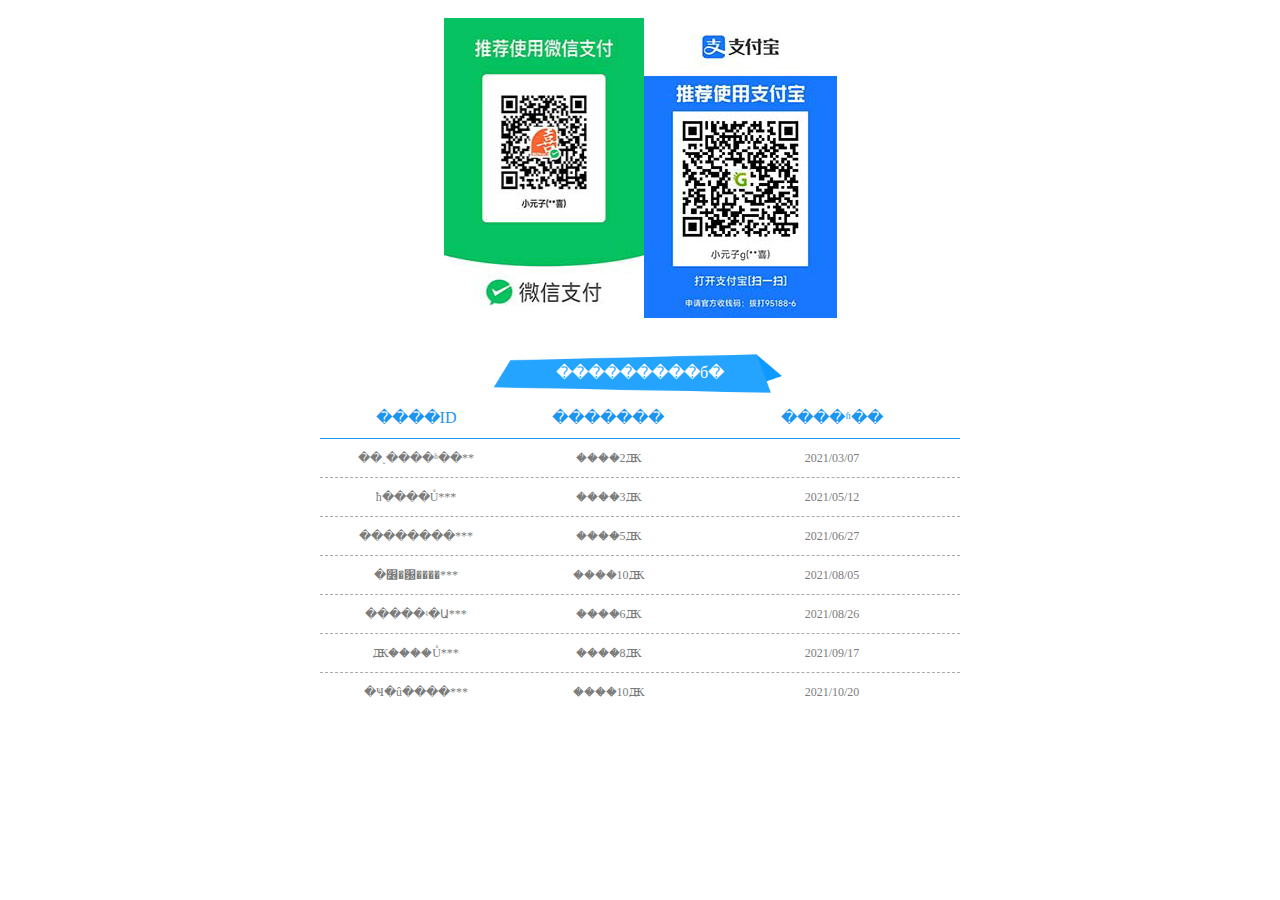
==== zanzhu.html @ 15bace45 "Add files via upload" ====
<html>
<head>
<meta name="viewport" content="width=device-width,height=device-height,initial-scale=1,maximum-scale=1,target-densityDpi=(device-dpi)/2">
<link href="js/index.css" rel="stylesheet" type="text/css">
<script src="js/jquery.min.js"></script>
<link rel="stylesheet" type="text/css" href="js/daohang0001.css">
<style type="text/css">
@font-face{font-family:Xuven;src:url(css/98k.ttf)}@font-face{font-family:Qiu;src:url(css/qiuyan.ttf)}
</style>
</head>
<br>
<p align="center">
	<img title="΢������" src="images/weixin.png" width="200" height="300"><img title="֧��������" src="images/zhifubao.png" width="193" height="300">
</p>
<div class="Top_Record">
	<div class="record_Top">
		<p style="font-family:Xuven">
			���������б�
		</p>
	</div>
	<div class="topRec_List">
		<dl>
			<dd style="font-family:Xuven">����ID</dd><dd style="font-family:Xuven">�������</dd><dd style="font-family:Xuven">����ʱ��</dd>
		</dl>
		<div class="maquee">
			<ul>
<li><div style="font-family:Qiu">��˯����ʱ��**</div> <div style="font-family:Qiu">����2Ԫ</div> <div style="font-family:Qiu">2021/03/07</div></li>
<li><div style="font-family:Qiu">ħ����Ů***</div> <div style="font-family:Qiu">����3Ԫ</div> <div style="font-family:Qiu">2021/05/12</div></li>
<li><div style="font-family:Qiu">��������***</div> <div style="font-family:Qiu">����5Ԫ</div> <div style="font-family:Qiu">2021/06/27</div></li>
<li><div style="font-family:Qiu">�׶�԰����***</div> <div style="font-family:Qiu">����10Ԫ</div> <div style="font-family:Qiu">2021/08/05</div></li>
<li><div style="font-family:Qiu">�����ʵ�Ա***</div> <div style="font-family:Qiu">����6Ԫ</div> <div style="font-family:Qiu">2021/08/26</div></li>
<li><div style="font-family:Qiu">Ԫ����Ů***</div> <div style="font-family:Qiu">����8Ԫ</div> <div style="font-family:Qiu">2021/09/17</div></li>
<li><div style="font-family:Qiu">�Ҹ�û����***</div> <div style="font-family:Qiu">����10Ԫ</div> <div style="font-family:Qiu">2021/10/20</div></li>
<li><div style="font-family:Qiu">��������***</div> <div style="font-family:Qiu">����10Ԫ</div> <div style="font-family:Qiu">2021/11/12</div></li>
<li><div style="font-family:Qiu">���С����***</div> <div style="font-family:Qiu">����5Ԫ</div> <div style="font-family:Qiu">2021/12/20</div></li>
<li><div style="font-family:Qiu">������Ů***</div> <div style="font-family:Qiu">����6Ԫ</div> <div style="font-family:Qiu">2022/01/20</div></li>
<li><div style="font-family:Qiu">һҹ����ɽ***</div> <div style="font-family:Qiu">����6Ԫ</div> <div style="font-family:Qiu">2022/01/28</div></li>
<li><div style="font-family:Qiu">����Ĳ���***</div> <div style="font-family:Qiu">����10Ԫ</div> <div style="font-family:Qiu">2022/02/12</div></li>
<li><div style="font-family:Qiu">����������***</div> <div style="font-family:Qiu">����2Ԫ</div> <div style="font-family:Qiu">2022/03/22</div></li>
<li><div style="font-family:Qiu">����������***</div> <div style="font-family:Qiu">����1Ԫ</div> <div style="font-family:Qiu">2022/04/20</div></li>
<li><div style="font-family:Qiu">�������***</div> <div style="font-family:Qiu">����10Ԫ</div> <div style="font-family:Qiu">2022/05/11</div></li>
<li><div style="font-family:Qiu">������ʫ��***</div> <div style="font-family:Qiu">����2Ԫ</div> <div style="font-family:Qiu">2022/05/18</div></li>
<li><div style="font-family:Qiu">��������***</div> <div style="font-family:Qiu">����5Ԫ</div> <div style="font-family:Qiu">2022/06/05</div></li>
<li><div style="font-family:Qiu">ţ��������***</div> <div style="font-family:Qiu">����6Ԫ</div> <div style="font-family:Qiu">2022/06/08</div></li>
<li><div style="font-family:Qiu">������ɾ�***</div> <div style="font-family:Qiu">����7Ԫ</div> <div style="font-family:Qiu">2022/06/12</div></li>
<li><div style="font-family:Qiu">��������***</div> <div style="font-family:Qiu">����10Ԫ</div> <div style="font-family:Qiu">2022/07/15</div></li>
<li><div style="font-family:Qiu">����������***</div> <div style="font-family:Qiu">����8Ԫ</div> <div style="font-family:Qiu">2022/08/10</div></li>
<li><div style="font-family:Qiu">ʫ��˷�***</div> <div style="font-family:Qiu">����6Ԫ</div> <div style="font-family:Qiu">2022/09/22</div></li>
				
			</ul>
		</div>
	</div>
</div>

<script type="text/javascript">function autoScroll(n){$(n).find("ul").animate({marginTop:"-39px"},500,function(){$(this).css({marginTop:"0px"}).find("li:first").appendTo(this)})}$(function(){setInterval('autoScroll(".maquee")',3e3),setInterval('autoScroll(".apple")',2e3)});</script>

    <script language="javascript">���� function Click(){ 
���� alert('СԪ����վ��www.1024m.com'); 
���� window.event.returnValue=false; 
���� } 
���� document.oncontextmenu=Click; 
����</script>

</html>
---- js/index.css ----
﻿@charset "utf-8";
/* author lyc */

*{ margin:0px; padding:0px; font-family:'微软雅黑'; -webkit-tap-highlight-color:rgba(0,0,0,0);  }
li{ list-style:none }
img{ border:none}
a{ color:#fff; display:block; text-decoration:none;}
 

body{}

/* -------------------------摇奖排行榜-----------------------------------  */
.Top_Record{}

.record_Top{width:50%; height:50px; background:url(../images/record_Bg.png) center center no-repeat; background-size:contain; text-align:center; line-height:50px; margin:30px auto 0px; color:#fff;}


.topRec_List dl,.maquee{ width:50%; overflow:hidden; margin:0 auto; color:#7C7C7C}
.topRec_List dd{ float:left; text-align:center; border-bottom:1px solid #1B96EE; color:#1B96EE;}
.topRec_List dl dd:nth-child(1){ width:30%; height:40px; line-height:40px; }
.topRec_List dl dd:nth-child(2){ width:30%; height:40px; line-height:40px; }
.topRec_List dl dd:nth-child(3){ width:40%; height:40px; line-height:40px; }

.maquee{ height:260px;}
.topRec_List ul{ width:100%; height:260px;}
.topRec_List li{ width:100%; height:38px; line-height:38px; text-align:center; font-size:12px; border-bottom: 1px dashed #aaa;}
/*.topRec_List li:nth-child(2n){ background:#077cd0}*/
.topRec_List li div{ float:left;}
.topRec_List li div:nth-child(1){ width:30%;}
.topRec_List li div:nth-child(2){ width:30%;}
.topRec_List li div:nth-child(3){ width:40%;}


.apple,.aa{ width:50%; height:50px; overflow:hidden; margin:30px auto; border:1px solid #1B96EE;}
.apple a,.aa a{ width:100%; height:50px; line-height:50px; text-indent:20px; color:#1B96EE;}
.aa {word-wrap:break-word;line-height:50px;  color:#1B96EE;}
---- js/daohang0001.css ----
﻿/* CSS鼠标悬停突显导航特效 开始 */body { margin: auto; text-align: center; }.ribbon { display: inline-block; }.ribbon:after, .ribbon:before { margin-top: 0.5em; content: ""; float: left; border: 1.5em solid #cccccc; }.ribbon:after { border-right-color: transparent; }.ribbon:before { border-left-color: transparent; }.ribbon a:link, .ribbon a:visited { color: #000; text-decoration: none; float: left; height: 3.5em; overflow: hidden; }.ribbon span { background: #cccccc; display: inline-block; line-height: 3em; padding: 0 1em; margin-top: 0.5em; position: relative; -webkit-transition: background-color 0.2s, margin-top 0.2s;  /* Saf3.2+, Chrome */ -moz-transition: background-color 0.2s, margin-top 0.2s;  /* FF4+ */ -ms-transition: background-color 0.2s, margin-top 0.2s;  /* IE10 */ -o-transition: background-color 0.2s, margin-top 0.2s;  /* Opera 10.5+ */ transition: background-color 0.2s, margin-top 0.2s; }.ribbon a:hover span { background: #6fa8dc; margin-top: 0; }.ribbon span:before { content: ""; position: absolute; top: 3em; left: 0; border-right: 0.5em solid #9B8651; border-bottom: 0.5em solid #cccccc; }.ribbon span:after { content: ""; position: absolute; top: 3em; right: 0; border-left: 0.5em solid #9B8651; border-bottom: 0.5em solid #cccccc; }/* CSS鼠标悬停突显导航特效 结束 */
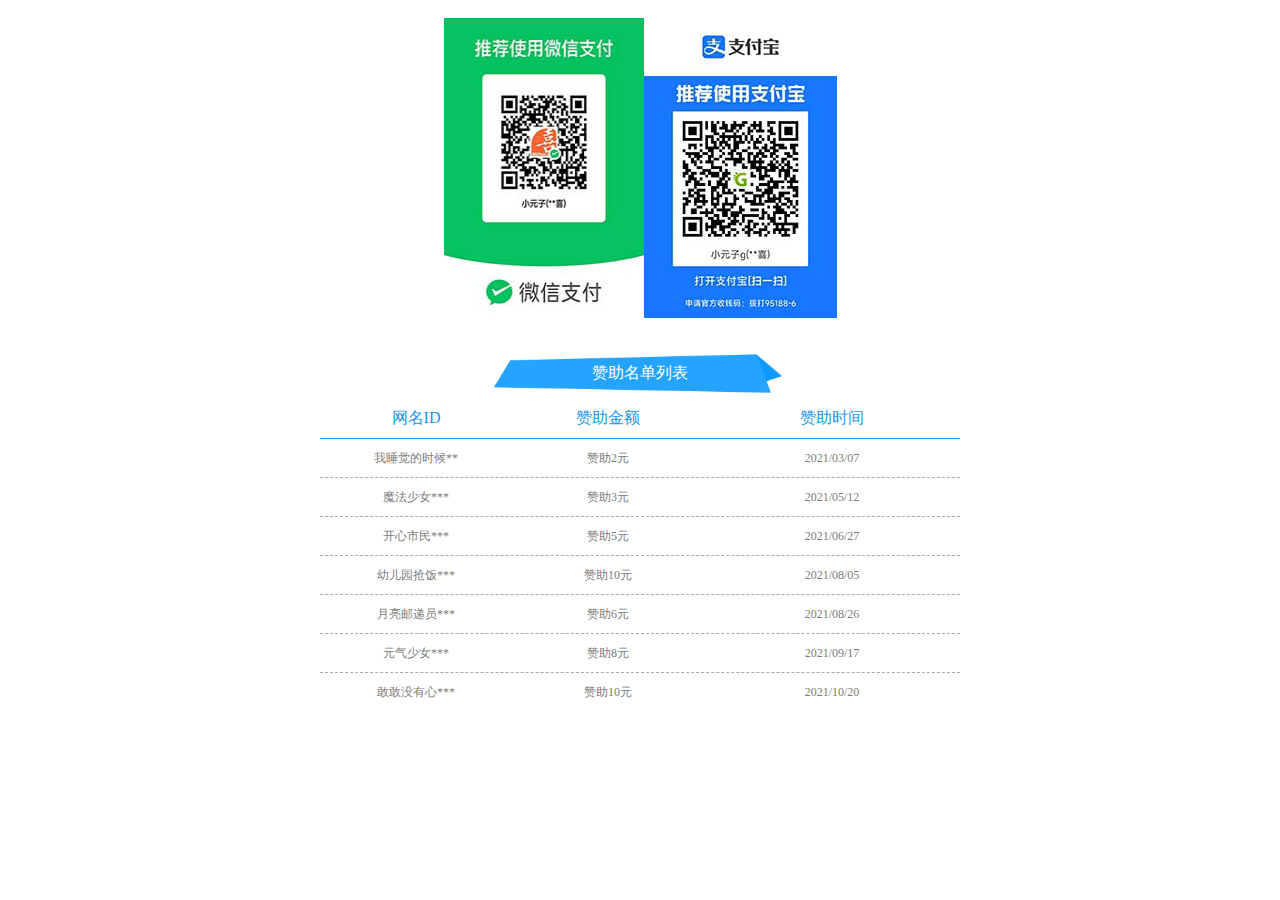
==== commit 74a160db: "Add files via upload" ====
--- a/zanzhu.html
+++ b/zanzhu.html
@@ -10,42 +10,42 @@
 </head>
 <br>
 <p align="center">
-	<img title="΢������" src="images/weixin.png" width="200" height="300"><img title="֧��������" src="images/zhifubao.png" width="193" height="300">
+	<img title="微信赞助" src="images/weixin.png" width="200" height="300"><img title="支付宝赞助" src="images/zhifubao.png" width="193" height="300">
 </p>
 <div class="Top_Record">
 	<div class="record_Top">
 		<p style="font-family:Xuven">
-			���������б�
+			赞助名单列表
 		</p>
 	</div>
 	<div class="topRec_List">
 		<dl>
-			<dd style="font-family:Xuven">����ID</dd><dd style="font-family:Xuven">�������</dd><dd style="font-family:Xuven">����ʱ��</dd>
+			<dd style="font-family:Xuven">网名ID</dd><dd style="font-family:Xuven">赞助金额</dd><dd style="font-family:Xuven">赞助时间</dd>
 		</dl>
 		<div class="maquee">
 			<ul>
-<li><div style="font-family:Qiu">��˯����ʱ��**</div> <div style="font-family:Qiu">����2Ԫ</div> <div style="font-family:Qiu">2021/03/07</div></li>
-<li><div style="font-family:Qiu">ħ����Ů***</div> <div style="font-family:Qiu">����3Ԫ</div> <div style="font-family:Qiu">2021/05/12</div></li>
-<li><div style="font-family:Qiu">��������***</div> <div style="font-family:Qiu">����5Ԫ</div> <div style="font-family:Qiu">2021/06/27</div></li>
-<li><div style="font-family:Qiu">�׶�԰����***</div> <div style="font-family:Qiu">����10Ԫ</div> <div style="font-family:Qiu">2021/08/05</div></li>
-<li><div style="font-family:Qiu">�����ʵ�Ա***</div> <div style="font-family:Qiu">����6Ԫ</div> <div style="font-family:Qiu">2021/08/26</div></li>
-<li><div style="font-family:Qiu">Ԫ����Ů***</div> <div style="font-family:Qiu">����8Ԫ</div> <div style="font-family:Qiu">2021/09/17</div></li>
-<li><div style="font-family:Qiu">�Ҹ�û����***</div> <div style="font-family:Qiu">����10Ԫ</div> <div style="font-family:Qiu">2021/10/20</div></li>
-<li><div style="font-family:Qiu">��������***</div> <div style="font-family:Qiu">����10Ԫ</div> <div style="font-family:Qiu">2021/11/12</div></li>
-<li><div style="font-family:Qiu">���С����***</div> <div style="font-family:Qiu">����5Ԫ</div> <div style="font-family:Qiu">2021/12/20</div></li>
-<li><div style="font-family:Qiu">������Ů***</div> <div style="font-family:Qiu">����6Ԫ</div> <div style="font-family:Qiu">2022/01/20</div></li>
-<li><div style="font-family:Qiu">һҹ����ɽ***</div> <div style="font-family:Qiu">����6Ԫ</div> <div style="font-family:Qiu">2022/01/28</div></li>
-<li><div style="font-family:Qiu">����Ĳ���***</div> <div style="font-family:Qiu">����10Ԫ</div> <div style="font-family:Qiu">2022/02/12</div></li>
-<li><div style="font-family:Qiu">����������***</div> <div style="font-family:Qiu">����2Ԫ</div> <div style="font-family:Qiu">2022/03/22</div></li>
-<li><div style="font-family:Qiu">����������***</div> <div style="font-family:Qiu">����1Ԫ</div> <div style="font-family:Qiu">2022/04/20</div></li>
-<li><div style="font-family:Qiu">�������***</div> <div style="font-family:Qiu">����10Ԫ</div> <div style="font-family:Qiu">2022/05/11</div></li>
-<li><div style="font-family:Qiu">������ʫ��***</div> <div style="font-family:Qiu">����2Ԫ</div> <div style="font-family:Qiu">2022/05/18</div></li>
-<li><div style="font-family:Qiu">��������***</div> <div style="font-family:Qiu">����5Ԫ</div> <div style="font-family:Qiu">2022/06/05</div></li>
-<li><div style="font-family:Qiu">ţ��������***</div> <div style="font-family:Qiu">����6Ԫ</div> <div style="font-family:Qiu">2022/06/08</div></li>
-<li><div style="font-family:Qiu">������ɾ�***</div> <div style="font-family:Qiu">����7Ԫ</div> <div style="font-family:Qiu">2022/06/12</div></li>
-<li><div style="font-family:Qiu">��������***</div> <div style="font-family:Qiu">����10Ԫ</div> <div style="font-family:Qiu">2022/07/15</div></li>
-<li><div style="font-family:Qiu">����������***</div> <div style="font-family:Qiu">����8Ԫ</div> <div style="font-family:Qiu">2022/08/10</div></li>
-<li><div style="font-family:Qiu">ʫ��˷�***</div> <div style="font-family:Qiu">����6Ԫ</div> <div style="font-family:Qiu">2022/09/22</div></li>
+<li><div style="font-family:Qiu">我睡觉的时候**</div> <div style="font-family:Qiu">赞助2元</div> <div style="font-family:Qiu">2021/03/07</div></li>
+<li><div style="font-family:Qiu">魔法少女***</div> <div style="font-family:Qiu">赞助3元</div> <div style="font-family:Qiu">2021/05/12</div></li>
+<li><div style="font-family:Qiu">开心市民***</div> <div style="font-family:Qiu">赞助5元</div> <div style="font-family:Qiu">2021/06/27</div></li>
+<li><div style="font-family:Qiu">幼儿园抢饭***</div> <div style="font-family:Qiu">赞助10元</div> <div style="font-family:Qiu">2021/08/05</div></li>
+<li><div style="font-family:Qiu">月亮邮递员***</div> <div style="font-family:Qiu">赞助6元</div> <div style="font-family:Qiu">2021/08/26</div></li>
+<li><div style="font-family:Qiu">元气少女***</div> <div style="font-family:Qiu">赞助8元</div> <div style="font-family:Qiu">2021/09/17</div></li>
+<li><div style="font-family:Qiu">敢敢没有心***</div> <div style="font-family:Qiu">赞助10元</div> <div style="font-family:Qiu">2021/10/20</div></li>
+<li><div style="font-family:Qiu">脸上有肉***</div> <div style="font-family:Qiu">赞助10元</div> <div style="font-family:Qiu">2021/11/12</div></li>
+<li><div style="font-family:Qiu">妲你小己己***</div> <div style="font-family:Qiu">赞助5元</div> <div style="font-family:Qiu">2021/12/20</div></li>
+<li><div style="font-family:Qiu">饕餮少女***</div> <div style="font-family:Qiu">赞助6元</div> <div style="font-family:Qiu">2022/01/20</div></li>
+<li><div style="font-family:Qiu">一夜奈良山***</div> <div style="font-family:Qiu">赞助6元</div> <div style="font-family:Qiu">2022/01/28</div></li>
+<li><div style="font-family:Qiu">超甜的布丁***</div> <div style="font-family:Qiu">赞助10元</div> <div style="font-family:Qiu">2022/02/12</div></li>
+<li><div style="font-family:Qiu">伸手挽明月***</div> <div style="font-family:Qiu">赞助2元</div> <div style="font-family:Qiu">2022/03/22</div></li>
+<li><div style="font-family:Qiu">君心似我心***</div> <div style="font-family:Qiu">赞助1元</div> <div style="font-family:Qiu">2022/04/20</div></li>
+<li><div style="font-family:Qiu">杯酒挽歌***</div> <div style="font-family:Qiu">赞助10元</div> <div style="font-family:Qiu">2022/05/11</div></li>
+<li><div style="font-family:Qiu">风里有诗句***</div> <div style="font-family:Qiu">赞助2元</div> <div style="font-family:Qiu">2022/05/18</div></li>
+<li><div style="font-family:Qiu">若即若离***</div> <div style="font-family:Qiu">赞助5元</div> <div style="font-family:Qiu">2022/06/05</div></li>
+<li><div style="font-family:Qiu">牛奶煮萝莉***</div> <div style="font-family:Qiu">赞助6元</div> <div style="font-family:Qiu">2022/06/08</div></li>
+<li><div style="font-family:Qiu">陈情匿旧酒***</div> <div style="font-family:Qiu">赞助7元</div> <div style="font-family:Qiu">2022/06/12</div></li>
+<li><div style="font-family:Qiu">流年絮语***</div> <div style="font-family:Qiu">赞助10元</div> <div style="font-family:Qiu">2022/07/15</div></li>
+<li><div style="font-family:Qiu">遗留的忧伤***</div> <div style="font-family:Qiu">赞助8元</div> <div style="font-family:Qiu">2022/08/10</div></li>
+<li><div style="font-family:Qiu">诗与彼方***</div> <div style="font-family:Qiu">赞助6元</div> <div style="font-family:Qiu">2022/09/22</div></li>
 				
 			</ul>
 		</div>
@@ -54,11 +54,11 @@
 
 <script type="text/javascript">function autoScroll(n){$(n).find("ul").animate({marginTop:"-39px"},500,function(){$(this).css({marginTop:"0px"}).find("li:first").appendTo(this)})}$(function(){setInterval('autoScroll(".maquee")',3e3),setInterval('autoScroll(".apple")',2e3)});</script>
 
-    <script language="javascript">���� function Click(){ 
-���� alert('СԪ����վ��www.1024m.com'); 
-���� window.event.returnValue=false; 
-���� } 
-���� document.oncontextmenu=Click; 
-����</script>
+    <script language="javascript">　　 function Click(){ 
+　　 alert('小元子网站：www.1024m.com'); 
+　　 window.event.returnValue=false; 
+　　 } 
+　　 document.oncontextmenu=Click; 
+　　</script>
 
 </html>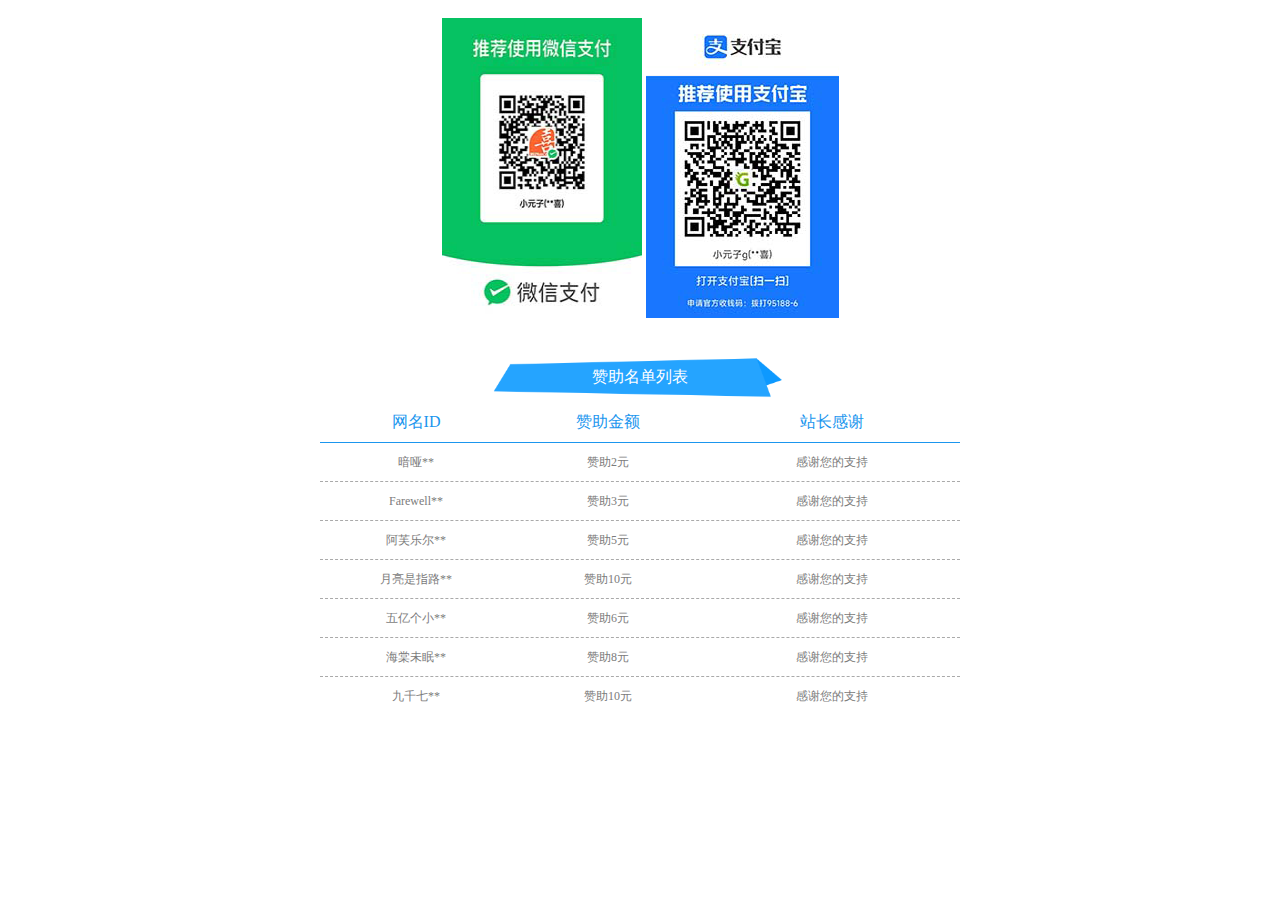
==== commit 435e6e72: "Add files via upload" ====
--- a/zanzhu.html
+++ b/zanzhu.html
@@ -1,5 +1,6 @@
 <html>
 <head>
+<meta charset="utf-8">
 <meta name="viewport" content="width=device-width,height=device-height,initial-scale=1,maximum-scale=1,target-densityDpi=(device-dpi)/2">
 <link href="js/index.css" rel="stylesheet" type="text/css">
 <script src="js/jquery.min.js"></script>
@@ -10,7 +11,7 @@
 </head>
 <br>
 <p align="center">
-	<img title="微信赞助" src="images/weixin.png" width="200" height="300"><img title="支付宝赞助" src="images/zhifubao.png" width="193" height="300">
+	<img title="微信赞助" src="images/weixin.png" width="200" height="300"> <img title="支付宝赞助" src="images/zhifubao.png" width="193" height="300">
 </p>
 <div class="Top_Record">
 	<div class="record_Top">
@@ -20,32 +21,32 @@
 	</div>
 	<div class="topRec_List">
 		<dl>
-			<dd style="font-family:Xuven">网名ID</dd><dd style="font-family:Xuven">赞助金额</dd><dd style="font-family:Xuven">赞助时间</dd>
+			<dd style="font-family:Xuven">网名ID</dd><dd style="font-family:Xuven">赞助金额</dd><dd style="font-family:Xuven">站长感谢</dd>
 		</dl>
 		<div class="maquee">
 			<ul>
-<li><div style="font-family:Qiu">我睡觉的时候**</div> <div style="font-family:Qiu">赞助2元</div> <div style="font-family:Qiu">2021/03/07</div></li>
-<li><div style="font-family:Qiu">魔法少女***</div> <div style="font-family:Qiu">赞助3元</div> <div style="font-family:Qiu">2021/05/12</div></li>
-<li><div style="font-family:Qiu">开心市民***</div> <div style="font-family:Qiu">赞助5元</div> <div style="font-family:Qiu">2021/06/27</div></li>
-<li><div style="font-family:Qiu">幼儿园抢饭***</div> <div style="font-family:Qiu">赞助10元</div> <div style="font-family:Qiu">2021/08/05</div></li>
-<li><div style="font-family:Qiu">月亮邮递员***</div> <div style="font-family:Qiu">赞助6元</div> <div style="font-family:Qiu">2021/08/26</div></li>
-<li><div style="font-family:Qiu">元气少女***</div> <div style="font-family:Qiu">赞助8元</div> <div style="font-family:Qiu">2021/09/17</div></li>
-<li><div style="font-family:Qiu">敢敢没有心***</div> <div style="font-family:Qiu">赞助10元</div> <div style="font-family:Qiu">2021/10/20</div></li>
-<li><div style="font-family:Qiu">脸上有肉***</div> <div style="font-family:Qiu">赞助10元</div> <div style="font-family:Qiu">2021/11/12</div></li>
-<li><div style="font-family:Qiu">妲你小己己***</div> <div style="font-family:Qiu">赞助5元</div> <div style="font-family:Qiu">2021/12/20</div></li>
-<li><div style="font-family:Qiu">饕餮少女***</div> <div style="font-family:Qiu">赞助6元</div> <div style="font-family:Qiu">2022/01/20</div></li>
-<li><div style="font-family:Qiu">一夜奈良山***</div> <div style="font-family:Qiu">赞助6元</div> <div style="font-family:Qiu">2022/01/28</div></li>
-<li><div style="font-family:Qiu">超甜的布丁***</div> <div style="font-family:Qiu">赞助10元</div> <div style="font-family:Qiu">2022/02/12</div></li>
-<li><div style="font-family:Qiu">伸手挽明月***</div> <div style="font-family:Qiu">赞助2元</div> <div style="font-family:Qiu">2022/03/22</div></li>
-<li><div style="font-family:Qiu">君心似我心***</div> <div style="font-family:Qiu">赞助1元</div> <div style="font-family:Qiu">2022/04/20</div></li>
-<li><div style="font-family:Qiu">杯酒挽歌***</div> <div style="font-family:Qiu">赞助10元</div> <div style="font-family:Qiu">2022/05/11</div></li>
-<li><div style="font-family:Qiu">风里有诗句***</div> <div style="font-family:Qiu">赞助2元</div> <div style="font-family:Qiu">2022/05/18</div></li>
-<li><div style="font-family:Qiu">若即若离***</div> <div style="font-family:Qiu">赞助5元</div> <div style="font-family:Qiu">2022/06/05</div></li>
-<li><div style="font-family:Qiu">牛奶煮萝莉***</div> <div style="font-family:Qiu">赞助6元</div> <div style="font-family:Qiu">2022/06/08</div></li>
-<li><div style="font-family:Qiu">陈情匿旧酒***</div> <div style="font-family:Qiu">赞助7元</div> <div style="font-family:Qiu">2022/06/12</div></li>
-<li><div style="font-family:Qiu">流年絮语***</div> <div style="font-family:Qiu">赞助10元</div> <div style="font-family:Qiu">2022/07/15</div></li>
-<li><div style="font-family:Qiu">遗留的忧伤***</div> <div style="font-family:Qiu">赞助8元</div> <div style="font-family:Qiu">2022/08/10</div></li>
-<li><div style="font-family:Qiu">诗与彼方***</div> <div style="font-family:Qiu">赞助6元</div> <div style="font-family:Qiu">2022/09/22</div></li>
+<li><div style="font-family:Qiu">暗哑**</div>   <div style="font-family:Qiu">赞助2元</div>   <div style="font-family:Qiu">感谢您的支持</div></li>
+<li><div style="font-family:Qiu">Farewell**</div>   <div style="font-family:Qiu">赞助3元</div>   <div style="font-family:Qiu">感谢您的支持</div></li>
+<li><div style="font-family:Qiu">阿芙乐尔**</div>   <div style="font-family:Qiu">赞助5元</div>   <div style="font-family:Qiu">感谢您的支持</div></li>
+<li><div style="font-family:Qiu">月亮是指路**</div>   <div style="font-family:Qiu">赞助10元</div>   <div style="font-family:Qiu">感谢您的支持</div></li>
+<li><div style="font-family:Qiu">五亿个小**</div>   <div style="font-family:Qiu">赞助6元</div>   <div style="font-family:Qiu">感谢您的支持</div></li>
+<li><div style="font-family:Qiu">海棠未眠**</div>   <div style="font-family:Qiu">赞助8元</div>   <div style="font-family:Qiu">感谢您的支持</div></li>
+<li><div style="font-family:Qiu">九千七**</div>   <div style="font-family:Qiu">赞助10元</div>   <div style="font-family:Qiu">感谢您的支持</div></li>
+<li><div style="font-family:Qiu">半夜汽笛**</div>   <div style="font-family:Qiu">赞助10元</div>   <div style="font-family:Qiu">感谢您的支持</div></li>
+<li><div style="font-family:Qiu">黑夜的海**</div>   <div style="font-family:Qiu">赞助5元</div>   <div style="font-family:Qiu">感谢您的支持</div></li>
+<li><div style="font-family:Qiu">山原**</div>   <div style="font-family:Qiu">赞助6元</div>   <div style="font-family:Qiu">感谢您的支持</div></li>
+<li><div style="font-family:Qiu">遥遥万里**</div>   <div style="font-family:Qiu">赞助6元</div>   <div style="font-family:Qiu">感谢您的支持</div></li>
+<li><div style="font-family:Qiu">不是山谷**</div>   <div style="font-family:Qiu">赞助10元</div>   <div style="font-family:Qiu">感谢您的支持</div></li>
+<li><div style="font-family:Qiu">封锁飞船**</div>   <div style="font-family:Qiu">赞助2元</div>   <div style="font-family:Qiu">感谢您的支持</div></li>
+<li><div style="font-family:Qiu">盐焗小星球**</div>   <div style="font-family:Qiu">赞助1元</div>   <div style="font-family:Qiu">感谢您的支持</div></li>
+<li><div style="font-family:Qiu">樱笋年光**</div>   <div style="font-family:Qiu">赞助10元</div>   <div style="font-family:Qiu">感谢您的支持</div></li>
+<li><div style="font-family:Qiu">春山烟**</div>   <div style="font-family:Qiu">赞助2元</div>   <div style="font-family:Qiu">感谢您的支持</div></li>
+<li><div style="font-family:Qiu">万岭花开**</div>   <div style="font-family:Qiu">赞助5元</div>   <div style="font-family:Qiu">感谢您的支持</div></li>
+<li><div style="font-family:Qiu">稗子酿的酒**</div>   <div style="font-family:Qiu">赞助6元</div>   <div style="font-family:Qiu">感谢您的支持</div></li>
+<li><div style="font-family:Qiu">半截的诗**</div>   <div style="font-family:Qiu">赞助7元</div>   <div style="font-family:Qiu">感谢您的支持</div></li>
+<li><div style="font-family:Qiu">流年絮**</div>   <div style="font-family:Qiu">赞助10元</div>   <div style="font-family:Qiu">感谢您的支持</div></li>
+<li><div style="font-family:Qiu">遗留的忧**</div>   <div style="font-family:Qiu">赞助8元</div>   <div style="font-family:Qiu">感谢您的支持</div></li>
+<li><div style="font-family:Qiu">诗与彼**</div>   <div style="font-family:Qiu">赞助6元</div>   <div style="font-family:Qiu">感谢您的支持</div></li>
 				
 			</ul>
 		</div>
